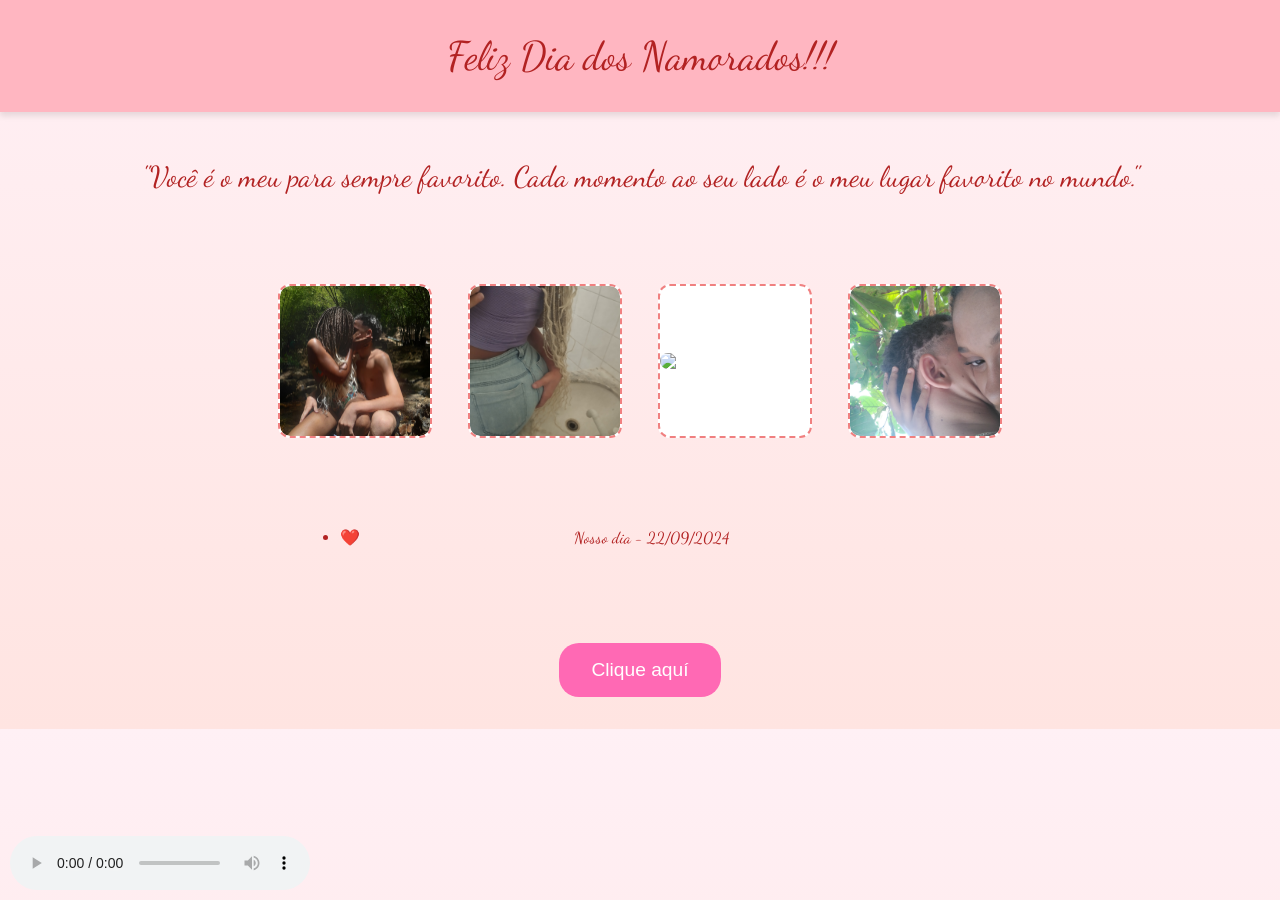
==== index.html @ 56bd79ec "Rename Index.html to index.html" ====
<!DOCTYPE html>
<html lang="pt-BR">
<head>
  <meta charset="UTF-8" />
  <meta name="viewport" content="width=device-width, initial-scale=1.0" />
  <title>Feliz Dia dos Namorados!</title>
  <link href="https://fonts.googleapis.com/css2?family=Dancing+Script&display=swap" rel="stylesheet">
  <style>
    body {
      margin: 0;
      font-family: 'Dancing Script', cursive;
      background: linear-gradient(to bottom, #fff0f5, #ffe4e1);
      color: #b22222;
      text-align: center;
    }
    header {
      padding: 2rem;
      background-color: #ffb6c1;
      font-size: 2.5rem;
      box-shadow: 0 4px 6px rgba(0,0,0,0.1);
    }
    .mensagem {
      margin: 3rem 1rem;
      font-size: 1.8rem;
      animation: fadeIn 4s ease-in-out;
    }
    @keyframes fadeIn {
      from { opacity: 0; transform: translateY(-20px); }
      to { opacity: 1; transform: translateY(0); }
    }
    .galeria {
      display: flex;
      flex-wrap: wrap;
      justify-content: center;
      gap: 1rem;
      padding: 2rem;
    }
    .galeria img {
      max-width: 100%;
      max-height: 100%;
      object-fit: cover;
      border-radius: 10px;
    }

    .galeria div {
      width: 150px;
      height: 150px;
      background-color: #fff;
      border: 2px dashed #f08080;
      border-radius: 12px;
      display: flex;
      align-items: center;
      justify-content: center;
      font-size: 0.9rem;
      color: #f08080;
    }
    .linha-do-tempo {
      margin: 2rem auto;
      max-width: 600px;
      text-align: center;
      padding: 1rem;
    }
    .linha-do-tempo li {
      margin-bottom: 1rem;
      position: relative;
      padding-left: 1.5rem;
    }
    .linha-do-tempo li::before {
      content: "❤️";
      position: absolute;
      left: 0;
    }
    .botao {
      margin: 2rem;
      padding: 1rem 2rem;
      background-color: #ff69b4;
      color: white;
      border: none;
      border-radius: 20px;
      cursor: pointer;
      font-size: 1.2rem;
    }
    .historia {
      display: none;
      margin: 2rem;
      font-size: 1.2rem;
      background-color: #fff5f8;
      border-radius: 10px;
      padding: 1.5rem;
    }
    audio {
      position: fixed;
      bottom: 10px;
      left: 10px;
    }
    
    .imagem-container {
      display: inline-block;
      border: 2px dashed #f08080;
      border-radius: 12px;
      overflow: hidden;
      padding: 0;        
      margin: 10px;     
      line-height: 0;     
    }

    .imagem-container img {
      display: block;
      width: 100%;
      height: auto;
    }
    
    audio {
      display: block;
      margin: 0 auto;
    }
    
  </style>
</head>
<body>
  <header>
    Feliz Dia dos Namorados!!!
  </header>

  <div class="mensagem">
    "Você é o meu para sempre favorito. Cada momento ao seu lado é o meu lugar favorito no mundo."
  </div>

  <section class="galeria">
    <div class="imagem-container"><img src = "5.jpg"/></div>
    <div class="imagem-container"><img src = "2.jpg"/></div>
    <div class="imagem-container"><img src = "3.jpg"/></div>
    <div class="imagem-container"><img src = "1.jpg"/></div>
  </section>

  <ul class="linha-do-tempo">
    <li>Nosso dia - 22/09/2024</li>
  </ul>

  <button class="botao" onclick="mostrarHistoria()">Clique aquí</button>

  <div class="historia" id="historia">
    Mo, desculpa por tudo que fiz, mas para mim todo dia com vc já é especial, não só hj, mas sempre!!!
    Você é meu abrigo, meu sorriso fácil, meu coração em paz!!!
    Obrigado por me amar do jeitinho que sou, chato, encrequeiro, mas lhe amar muitooo!!! desculpa por não demostrar, mas também é o mwu jeito.
    Que a gente continue à construir juntos essa história linda que é só nossa.
    Eu te amo, hoje e sempre!!!"
  </div>

  <audio controls autoplay loop>
    <source src= "Perdicao.mp3" type="audio/mpeg">
    Seu navegador não suporta áudio.
  </audio>

  <script>
    function mostrarHistoria() {
      document.getElementById("historia").style.display = "block";
    }
  </script>
</body>
</html>
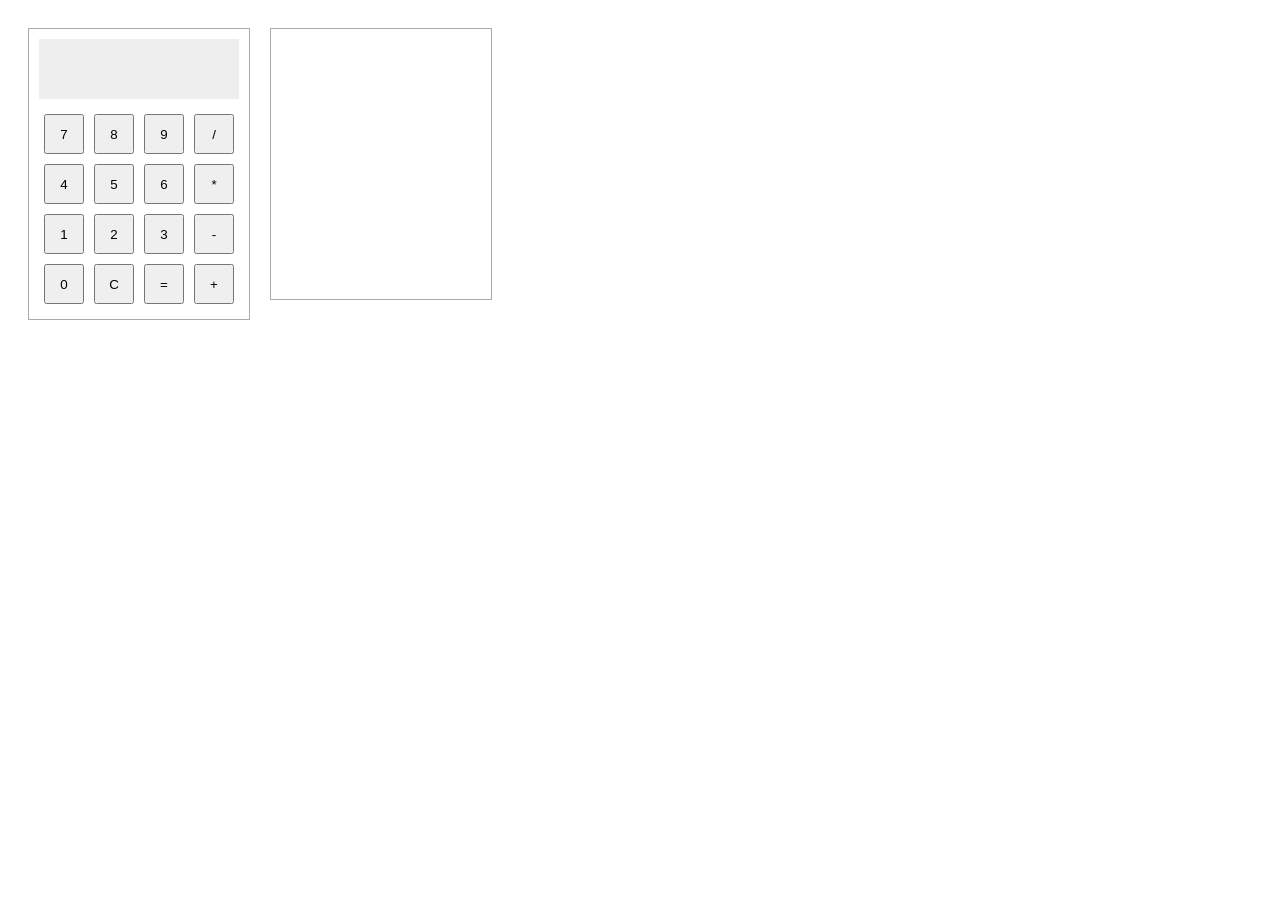
==== commit 5bf35657: "pronto" ====
--- a/index.html
+++ b/index.html
@@ -1,161 +1,21 @@
 <!DOCTYPE html>
 <html lang="pt-BR">
 <head>
-  <meta charset="UTF-8" />
-  <meta name="viewport" content="width=device-width, initial-scale=1.0" />
-  <title>Feliz Dia dos Namorados!</title>
-  <link href="https://fonts.googleapis.com/css2?family=Dancing+Script&display=swap" rel="stylesheet">
-  <style>
-    body {
-      margin: 0;
-      font-family: 'Dancing Script', cursive;
-      background: linear-gradient(to bottom, #fff0f5, #ffe4e1);
-      color: #b22222;
-      text-align: center;
-    }
-    header {
-      padding: 2rem;
-      background-color: #ffb6c1;
-      font-size: 2.5rem;
-      box-shadow: 0 4px 6px rgba(0,0,0,0.1);
-    }
-    .mensagem {
-      margin: 3rem 1rem;
-      font-size: 1.8rem;
-      animation: fadeIn 4s ease-in-out;
-    }
-    @keyframes fadeIn {
-      from { opacity: 0; transform: translateY(-20px); }
-      to { opacity: 1; transform: translateY(0); }
-    }
-    .galeria {
-      display: flex;
-      flex-wrap: wrap;
-      justify-content: center;
-      gap: 1rem;
-      padding: 2rem;
-    }
-    .galeria img {
-      max-width: 100%;
-      max-height: 100%;
-      object-fit: cover;
-      border-radius: 10px;
-    }
-
-    .galeria div {
-      width: 150px;
-      height: 150px;
-      background-color: #fff;
-      border: 2px dashed #f08080;
-      border-radius: 12px;
-      display: flex;
-      align-items: center;
-      justify-content: center;
-      font-size: 0.9rem;
-      color: #f08080;
-    }
-    .linha-do-tempo {
-      margin: 2rem auto;
-      max-width: 600px;
-      text-align: center;
-      padding: 1rem;
-    }
-    .linha-do-tempo li {
-      margin-bottom: 1rem;
-      position: relative;
-      padding-left: 1.5rem;
-    }
-    .linha-do-tempo li::before {
-      content: "❤️";
-      position: absolute;
-      left: 0;
-    }
-    .botao {
-      margin: 2rem;
-      padding: 1rem 2rem;
-      background-color: #ff69b4;
-      color: white;
-      border: none;
-      border-radius: 20px;
-      cursor: pointer;
-      font-size: 1.2rem;
-    }
-    .historia {
-      display: none;
-      margin: 2rem;
-      font-size: 1.2rem;
-      background-color: #fff5f8;
-      border-radius: 10px;
-      padding: 1.5rem;
-    }
-    audio {
-      position: fixed;
-      bottom: 10px;
-      left: 10px;
-    }
-    
-    .imagem-container {
-      display: inline-block;
-      border: 2px dashed #f08080;
-      border-radius: 12px;
-      overflow: hidden;
-      padding: 0;        
-      margin: 10px;     
-      line-height: 0;     
-    }
-
-    .imagem-container img {
-      display: block;
-      width: 100%;
-      height: auto;
-    }
-    
-    audio {
-      display: block;
-      margin: 0 auto;
-    }
-    
-  </style>
+<meta charset="UTF-8">
+<title>Calculadora</title>
+<link rel="stylesheet" href="style.css">
 </head>
 <body>
-  <header>
-    Feliz Dia dos Namorados!!!
-  </header>
-
-  <div class="mensagem">
-    "Você é o meu para sempre favorito. Cada momento ao seu lado é o meu lugar favorito no mundo."
-  </div>
-
-  <section class="galeria">
-    <div class="imagem-container"><img src = "5.jpg"/></div>
-    <div class="imagem-container"><img src = "2.jpg"/></div>
-    <div class="imagem-container"><img src = "3.jpg"/></div>
-    <div class="imagem-container"><img src = "1.jpg"/></div>
-  </section>
-
-  <ul class="linha-do-tempo">
-    <li>Nosso dia - 22/09/2024</li>
-  </ul>
-
-  <button class="botao" onclick="mostrarHistoria()">Clique aquí</button>
-
-  <div class="historia" id="historia">
-    Mo, desculpa por tudo que fiz, mas para mim todo dia com vc já é especial, não só hj, mas sempre!!!
-    Você é meu abrigo, meu sorriso fácil, meu coração em paz!!!
-    Obrigado por me amar do jeitinho que sou, chato, encrequeiro, mas lhe amar muitooo!!! desculpa por não demostrar, mas também é o mwu jeito.
-    Que a gente continue à construir juntos essa história linda que é só nossa.
-    Eu te amo, hoje e sempre!!!"
-  </div>
-
-  <audio controls autoplay loop>
-    <source src= "Perdicao.mp3" type="audio/mpeg">
-    Seu navegador não suporta áudio.
-  </audio>
-
-  <script>
-    function mostrarHistoria() {
-      document.getElementById("historia").style.display = "block";
-    }
-  </script>
+<div class="calc">
+<div id="display"></div>
+<div class="buttons">
+<button class="num">7</button><button class="num">8</button><button class="num">9</button><button class="op">/</button>
+<button class="num">4</button><button class="num">5</button><button class="num">6</button><button class="op">*</button>
+<button class="num">1</button><button class="num">2</button><button class="num">3</button><button class="op">-</button>
+<button class="num">0</button><button id="clear">C</button><button id="equals">=</button><button class="op">+</button>
+</div>
+</div>
+<div id="history"></div>
+<script src="script.js"></script>
 </body>
-</html>
+</html>
--- a/style.css
+++ b/style.css
@@ -0,0 +1,5 @@
+body {font-family: Arial; display:flex; gap:20px; padding:20px;}
+.calc {border:1px solid #aaa; padding:10px; width:200px;}
+#display {height:40px; background:#eee; margin-bottom:10px; padding:10px; font-size:20px;}
+button {width:40px; height:40px; margin:5px;}
+#history {border:1px solid #aaa; padding:10px; width:200px; height:250px; overflow:auto;}
